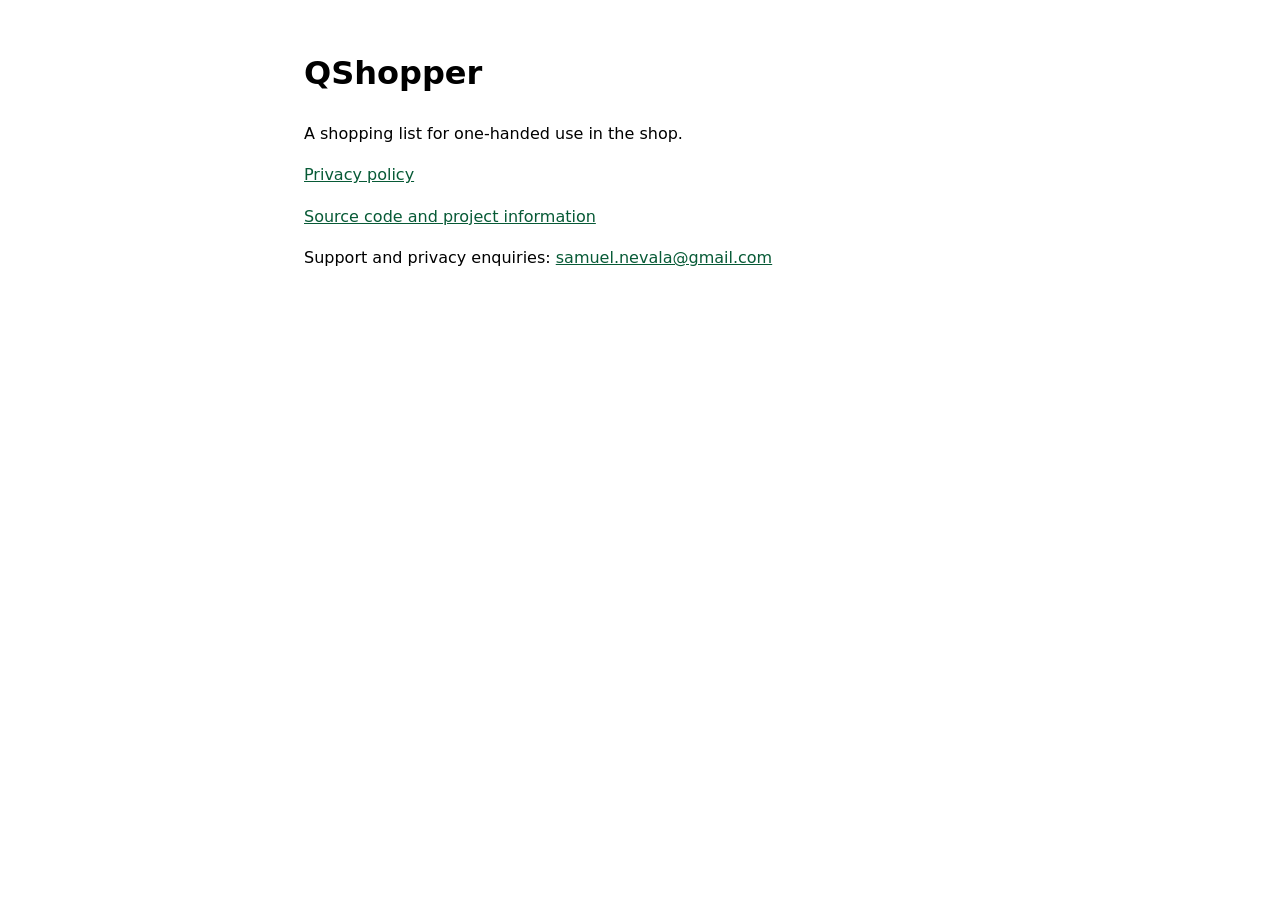
==== docs/index.html @ ee96496f "Add offline privacy policy and minimize Android permissions" ====
<!doctype html>
<html lang="en">
<head>
<meta charset="utf-8">
<meta name="viewport" content="width=device-width, initial-scale=1">
<meta name="color-scheme" content="light dark">
<title>QShopper</title>
<style>
body { font-family: system-ui, sans-serif; line-height: 1.6; margin: 3rem auto;
       max-width: 42rem; padding: 0 1.2rem; }
a { color: light-dark(#075a36, #69f0ae); }
</style>
</head>
<body>
<main>
<h1>QShopper</h1>
<p>A shopping list for one-handed use in the shop.</p>
<p><a href="privacy-policy.html">Privacy policy</a></p>
<p><a href="https://github.com/SamuelNevala/QShop">Source code and project information</a></p>
<p>Support and privacy enquiries: <a href="mailto:samuel.nevala@gmail.com">samuel.nevala@gmail.com</a></p>
</main>
</body>
</html>
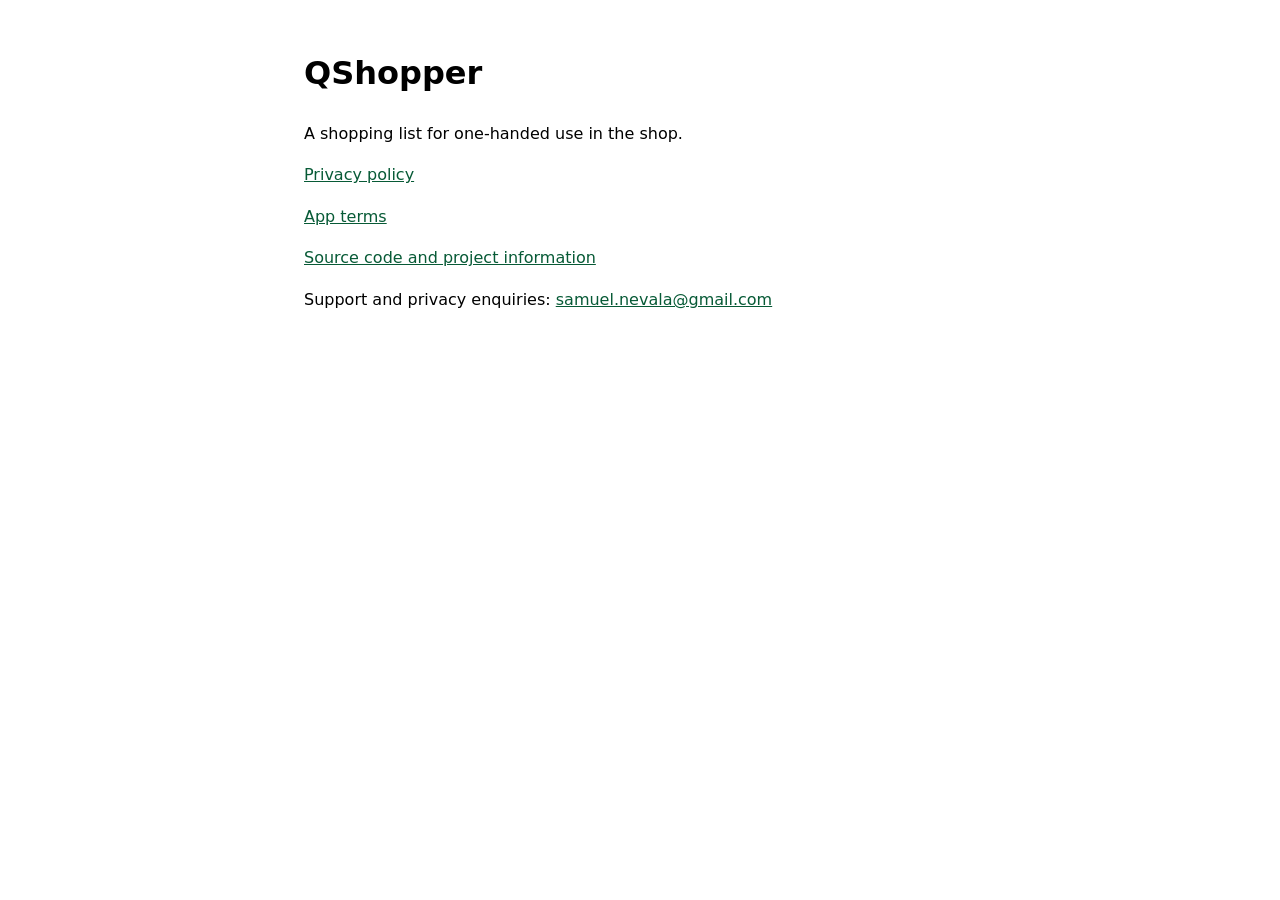
==== commit 52963e30: "Prepare public QShopper app terms" ====
--- a/docs/index.html
+++ b/docs/index.html
@@ -16,6 +16,7 @@
 <h1>QShopper</h1>
 <p>A shopping list for one-handed use in the shop.</p>
 <p><a href="privacy-policy.html">Privacy policy</a></p>
+<p><a href="terms.html">App terms</a></p>
 <p><a href="https://github.com/SamuelNevala/QShop">Source code and project information</a></p>
 <p>Support and privacy enquiries: <a href="mailto:samuel.nevala@gmail.com">samuel.nevala@gmail.com</a></p>
 </main>
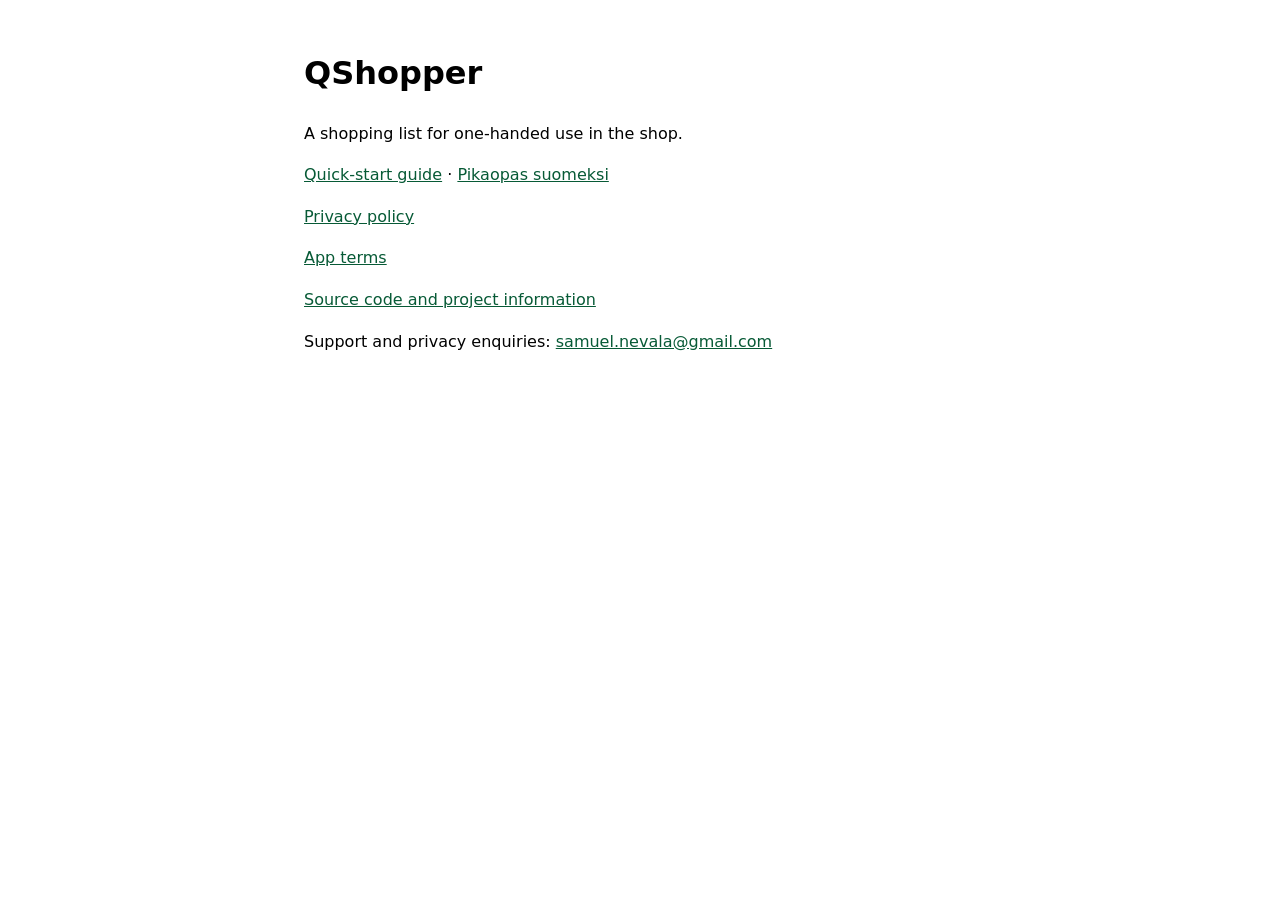
==== commit 8e9fe1c8: "Add illustrated English and Finnish quick-start guides (UX-011)" ====
--- a/docs/index.html
+++ b/docs/index.html
@@ -15,6 +15,7 @@
 <main>
 <h1>QShopper</h1>
 <p>A shopping list for one-handed use in the shop.</p>
+<p><a href="guide.html">Quick-start guide</a> · <a href="guide-fi.html" lang="fi">Pikaopas suomeksi</a></p>
 <p><a href="privacy-policy.html">Privacy policy</a></p>
 <p><a href="terms.html">App terms</a></p>
 <p><a href="https://github.com/SamuelNevala/QShop">Source code and project information</a></p>
